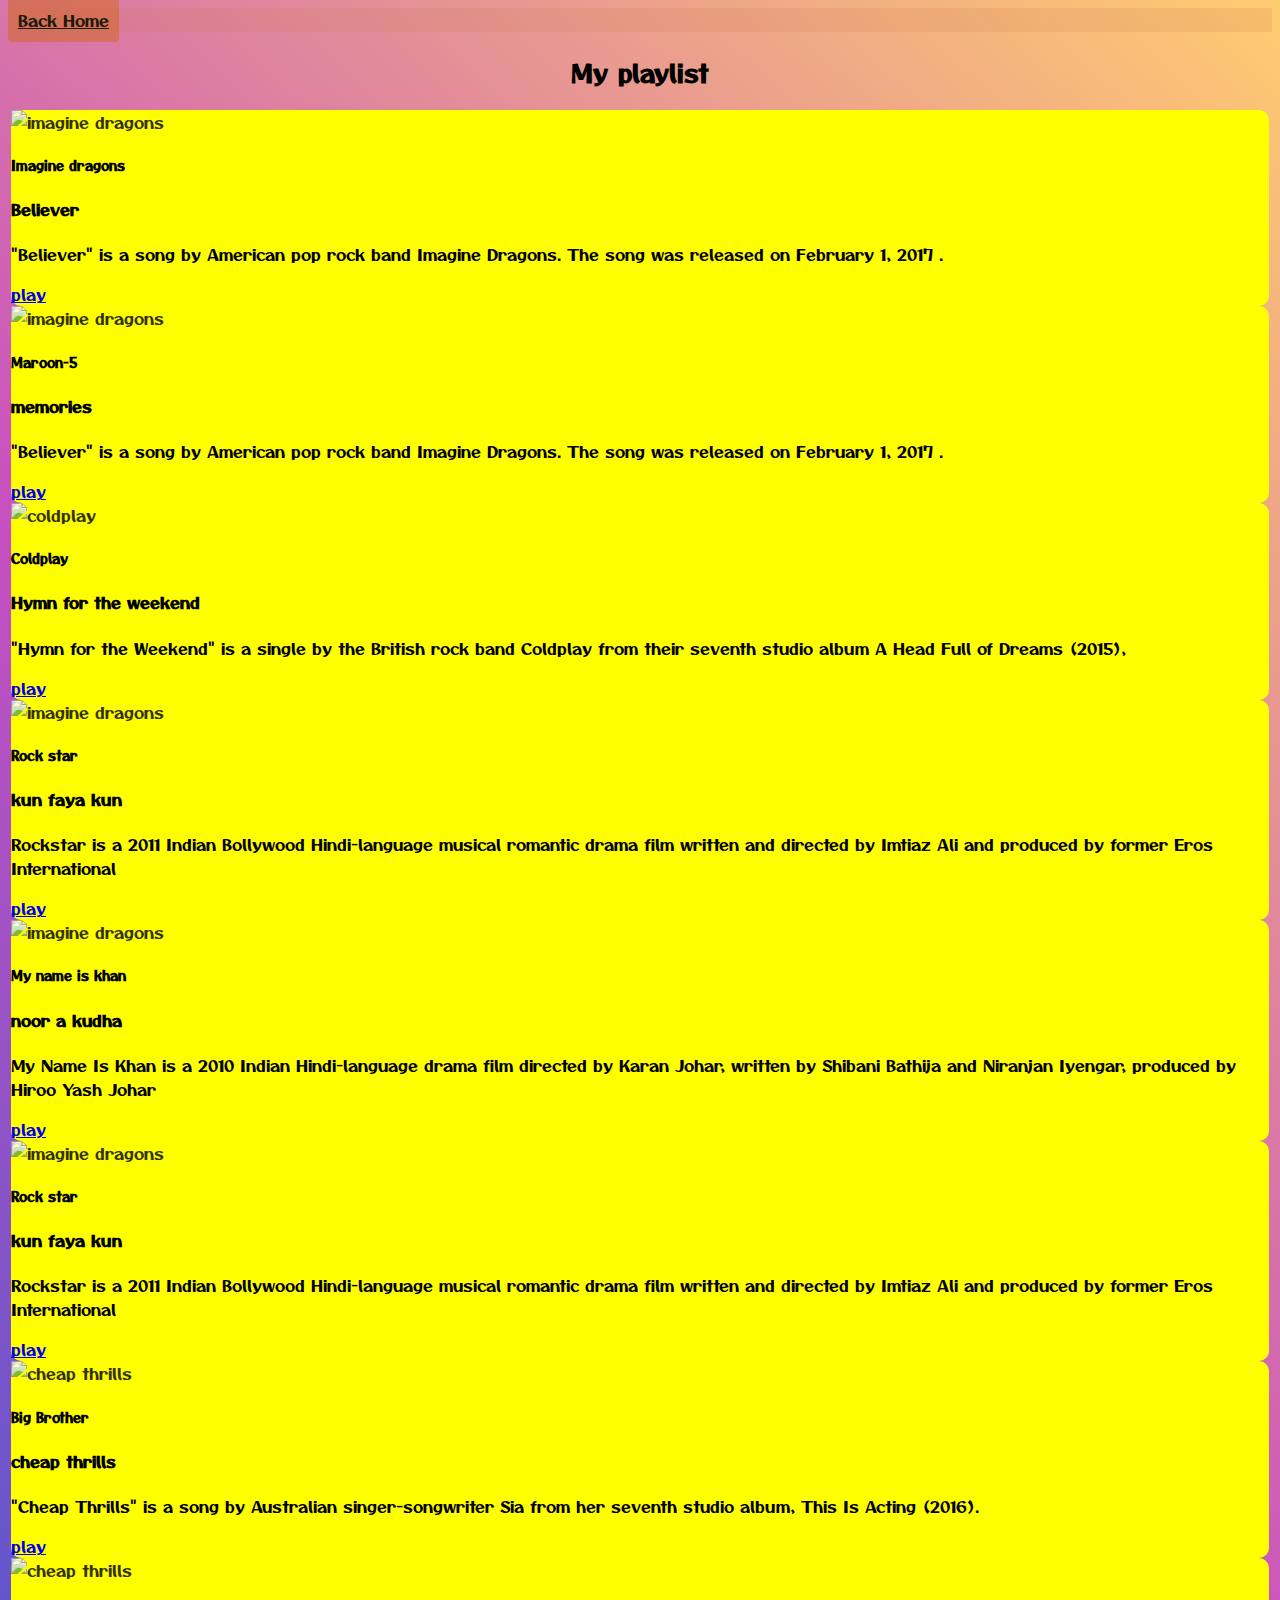
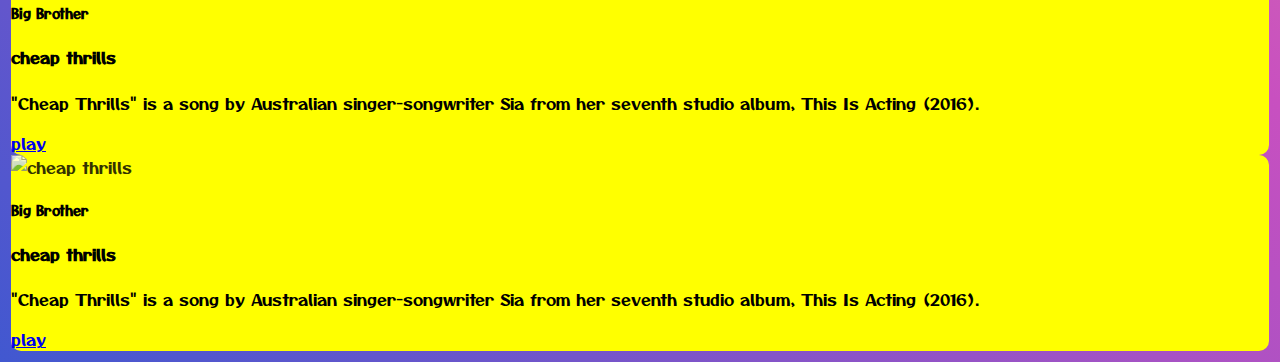
==== index2.html @ 263a091b "navdirections addedpages" ====
<!DOCTYPE html>
<html lang="en">
	<head>
		<meta charset="UTF-8" />
		<meta http-equiv="X-UA-Compatible" content="IE=edge" />
		<meta name="viewport" content="width=device-width, initial-scale=1.0" />
		<link rel="stylesheet" href="style.css" />

		<!-- Bootstrap CSS -->
		<link
			rel="stylesheet"
			href="https://stackpath.bootstrapcdn.com/font-awesome/4.7.0/css/font-awesome.min.css"
		/>
		<link
			rel="stylesheet"
			href="https://cdn.jsdelivr.net/npm/bootstrap@4.6.0/dist/css/bootstrap.min.css"
			integrity="sha384-B0vP5xmATw1+K9KRQjQERJvTumQW0nPEzvF6L/Z6nronJ3oUOFUFpCjEUQouq2+l"
			crossorigin="anonymous"
		/>
		<title>Album nation</title>
	</head>
	<body>
		<nav class="navbar navbar-expand-lg navbar-light "style="background-color:#cf784f2a">
  <div class="container-fluid">
    <a class="navbar-brand" href="index.html" style="background: rgba(210, 105, 30, 0.527); padding: 10px; border-radius: 4px; color: rgb(27, 26, 12);">Back Home</a>
  
    
  </div>
</nav>
        <section class="allmusic" id="allsongs">
			<div class="container">
				<h2 style="text-align: center">My playlist</h2>
				<div class="row ">
					<div class="col-12 col-md-6 col-xl-4 col-xxl-4 py-xm-2">
						<div class="card cardhover my-1">
							<img
								src="https://media.gettyimages.com/photos/dan-reynolds-singer-member-of-the-band-imagine-dragons-performs-live-picture-id937548052?s=612x612"
								class="card-img-top"
								alt="imagine dragons"
							/>
							<div class="card-body">
								<h5 class="card-title">Imagine dragons</h5>
								<h4 class="card-subtitle">Believer</h4>
								<p class="card-text py-2">
									"Believer" is a song by American pop rock band Imagine
									Dragons. The song was released on February 1, 2017 .
								</p>
								<a
									target="_blank"
									href="https://www.youtube.com/watch?v=7wtfhZwyrcc&ab_channel=ImagineDragonsVEVO"
									class="btn btn-primary"
									>play
								</a>
							</div>
						</div>
					</div>
					<div class="col-12 col-md-6 col-xl-4 col-xxl-4 py-xm-2">
						<div class="card cardhover my-1 ">
							<img
								src="https://www.rollingstone.com/wp-content/uploads/2019/10/Maroon5.jpg"
								class="card-img-top"
								alt="imagine dragons"
							/>
							<div class="card-body">
								<h5 class="card-title">Maroon-5</h5>
								<h4 class="card-subtitle">memories</h4>
								<p class="card-text py-2">
									"Believer" is a song by American pop rock band Imagine
									Dragons. The song was released on February 1, 2017 .
								</p>
								<a
									target="_blank"
									href="https://www.youtube.com/watch?v=SlPhMPnQ58k&ab_channel=Maroon5VEVO"
									class="btn btn-primary"
									>play
								</a>
							</div>
						</div>
					</div>
					<div class="col-12 col-md-6 col-xl-4 col-xxl-4 py-xm-2">
						<div class="card cardhover my-1">
							<img
								src="https://api.time.com/wp-content/uploads/2016/01/chris-martin.jpg"
								class="card-img-top"
								alt="coldplay"
							/>
							<div class="card-body">
								<h5 class="card-title">Coldplay</h5>
								<h4 class="card-subtitle">Hymn for the weekend</h4>
								<p class="card-text py-2">
									"Hymn for the Weekend" is a single by the British rock band
									Coldplay from their seventh studio album A Head Full of Dreams
									(2015),
								</p>
								<a
									target="_blank"
									href="https://www.youtube.com/watch?v=YykjpeuMNEk&ab_channel=Coldplay"
									class="btn btn-primary"
									>play
								</a>
							</div>
						</div>
					</div>
				</div>
				<!-- ---2nd row----- -->
				<div class="row ">
					<div class="col-12 col-md-6 col-xl-4 col-xxl-4 py-xm-2">
						<div class="card cardhover my-1
						">
							<img
								src="https://images.hindustantimes.com/rf/image_size_640x362/HT/p1/2011/10/15/Incoming/Pictures/757659_Wallpaper2.jpg"
								class="card-img-top"
								alt="imagine dragons"
							/>
							<div class="card-body">
								<h5 class="card-title">Rock star</h5>
								<h4 class="card-subtitle">kun faya kun</h4>
								<p class="card-text py-2">
									Rockstar is a 2011 Indian Bollywood Hindi-language musical romantic drama film written and directed by Imtiaz Ali and produced by former Eros International
								</p>
								<a
									target="_blank"
									href="https://www.youtube.com/watch?v=T94PHkuydcw&ab_channel=T-Series"
									class="btn btn-primary"
									>play
								</a>
							</div>
						</div>
					</div>
					<div class="col-12 col-md-6 col-xl-4 col-xxl-4 py-xm-2">
						<div class="card cardhover my-1
						">
							<img
								src="https://c8.alamy.com/comp/RY49FR/khankajol-my-name-is-khan-2010-RY49FR.jpg"
								class="card-img-top"
								alt="imagine dragons"
							/>
							<div class="card-body">
								<h5 class="card-title">My name is khan</h5>
								<h4 class="card-subtitle">noor a kudha</h4>
								<p class="card-text py-2">
									My Name Is Khan is a 2010 Indian Hindi-language drama film directed by Karan Johar, written by Shibani Bathija and Niranjan Iyengar, produced by Hiroo Yash Johar 
								</p>
								<a
									target="_blank"
									href="https://www.youtube.com/watch?v=JJ5r5Z6G2Zo&ab_channel=SonyMusicIndiaVEVO"
									class="btn btn-primary"
									>play
								</a>
							</div>
						</div>
					</div>
					<div class="col-12 col-md-6 col-xl-4 col-xxl-4 py-xm-2">
							<div class="card cardhover my-1
							">
							<img
								src="https://images.hindustantimes.com/rf/image_size_640x362/HT/p1/2011/10/15/Incoming/Pictures/757659_Wallpaper2.jpg"
								class="card-img-top"
								alt="imagine dragons"
							/>
							<div class="card-body">
								<h5 class="card-title">Rock star</h5>
								<h4 class="card-subtitle">kun faya kun</h4>
								<p class="card-text py-2">
									Rockstar is a 2011 Indian Bollywood Hindi-language musical romantic drama film written and directed by Imtiaz Ali and produced by former Eros International
								</p>
								<a
									target="_blank"
									href="https://www.youtube.com/watch?v=T94PHkuydcw&ab_channel=T-Series"
									class="btn btn-primary"
									>play
								</a>
							</div>
						</div>
					</div>
				</div>
				<div class="row ">
					<div class="col-12 col-md-6 col-xl-4 col-xxl-4 py-xm-2">
						<div class="card cardhover my-1
						">
							<img
								src="https://www.theedgesusu.co.uk/wp-content/uploads/2015/12/cover1400x1400-e1450541747497.jpeg"
								class="card-img-top"
								alt="cheap thrills"
							/>
							<div class="card-body">
								<h5 class="card-title">Big Brother</h5>
								<h4 class="card-subtitle">cheap thrills</h4>
								<p class="card-text py-2">
									"Cheap Thrills" is a song by Australian singer-songwriter Sia
									from her seventh studio album, This Is Acting (2016).
								</p>
								<a
									target="_blank"
									href="https://www.youtube.com/watch?v=qbDwcRgFBtw&ab_channel=TheBellas-Topic"
									class="btn btn-primary"
									>play
								</a>
							</div>
						</div>
					</div>
					<div class="col-12 col-md-6 col-xl-4 col-xxl-4 py-xm-2">
						<div class="card cardhover my-1
						">
							<img
								src="https://static.independent.co.uk/s3fs-public/thumbnails/image/2017/01/30/11/screen-shot-2017-01-30-at-11.03.16.png?width=982&height=726&auto=webp&quality=75"
								class="card-img-top"
								alt="cheap thrills"
							/>
							<div class="card-body">
								<h5 class="card-title">Big Brother</h5>
								<h4 class="card-subtitle">cheap thrills</h4>
								<p class="card-text py-2">
									"Cheap Thrills" is a song by Australian singer-songwriter Sia
									from her seventh studio album, This Is Acting (2016).
								</p>
								<a
									target="_blank"
									href="https://www.youtube.com/watch?v=JGwWNGJdvx8&ab_channel=EdSheeran"
									class="btn btn-primary"
									>play
								</a>
							</div>
						</div>
					</div>
					<div class="col-12 col-md-6 col-xl-4 col-xxl-4 py-xm-2">
						<div class="card cardhover my-1
						">
							<img
								src="https://www.theedgesusu.co.uk/wp-content/uploads/2015/12/cover1400x1400-e1450541747497.jpeg"
								class="card-img-top"
								alt="cheap thrills"
							/>
							<div class="card-body">
								<h5 class="card-title">Big Brother</h5>
								<h4 class="card-subtitle">cheap thrills</h4>
								<p class="card-text py-2">
									"Cheap Thrills" is a song by Australian singer-songwriter Sia
									from her seventh studio album, This Is Acting (2016).
								</p>
								<a
									target="_blank"
									href=https://www.youtube.com/watch?v=nYh-n7EOtMA&ab_channel=SiaVEVO"
									class="btn btn-primary"
									>play
								</a>
							</div>
						</div>
					</div>
				</div>
			</div>
		</section>
	</body>
</html>
---- style.css ----
@import url('https://fonts.googleapis.com/css2?family=Encode+Sans+SC:wght@300&family=Montserrat&family=Otomanopee+One&display=swap');
body {
	/* font-family: 'Encode Sans SC', sans-serif;
	font-family: 'Montserrat', sans-serif !important; */
	font-family: 'Otomanopee One', sans-serif !important;
	background-color: #4158d0;
	background-image: linear-gradient(
		43deg,
		#4158d0 0%,
		#c850c0 46%,
		#ffcc70 100%
	);
}

.nav-text {
	font-size: 1.2rem !important;
	color: rgb(15, 13, 11) !important;
	transition: all.2s;
}
.nav-text:hover {
	opacity: 0.7;
}

.allmusic {
	padding: 3px;
}

.cardhover {
	cursor: pointer;
	transition: all 0.2s;
	border-radius: 10px;
	background-color: yellow;
}
.cardhover:hover {
	transform: scale(1.02);
	transition: all 0.5s;
}
img {
	opacity: 0.8;
}
img:hover {
	opacity: 1;
}
footer {
	text-align: center;
	color: rgb(15, 10, 10);
	background-color: rgba(204, 195, 184, 0.185);
}
ul {
	font-size: 1.4rem;
}
li {
	list-style: none;
}
.footer-icons {
	display: flex;
}

.icon {
	color: rgba(12, 9, 12, 0.781);
	padding: 30px;
	transition: all 0.2s;
}
.icon:hover {
	opacity: 1;
	color: rgb(177, 52, 145);
	background-color: rgba(245, 222, 179, 0.411);
	border-radius: 50%;
	font-size: 20px;
	transition: all 0.3s;
}
.social-menu {
	display: flex;
	justify-content: space-evenly;
}
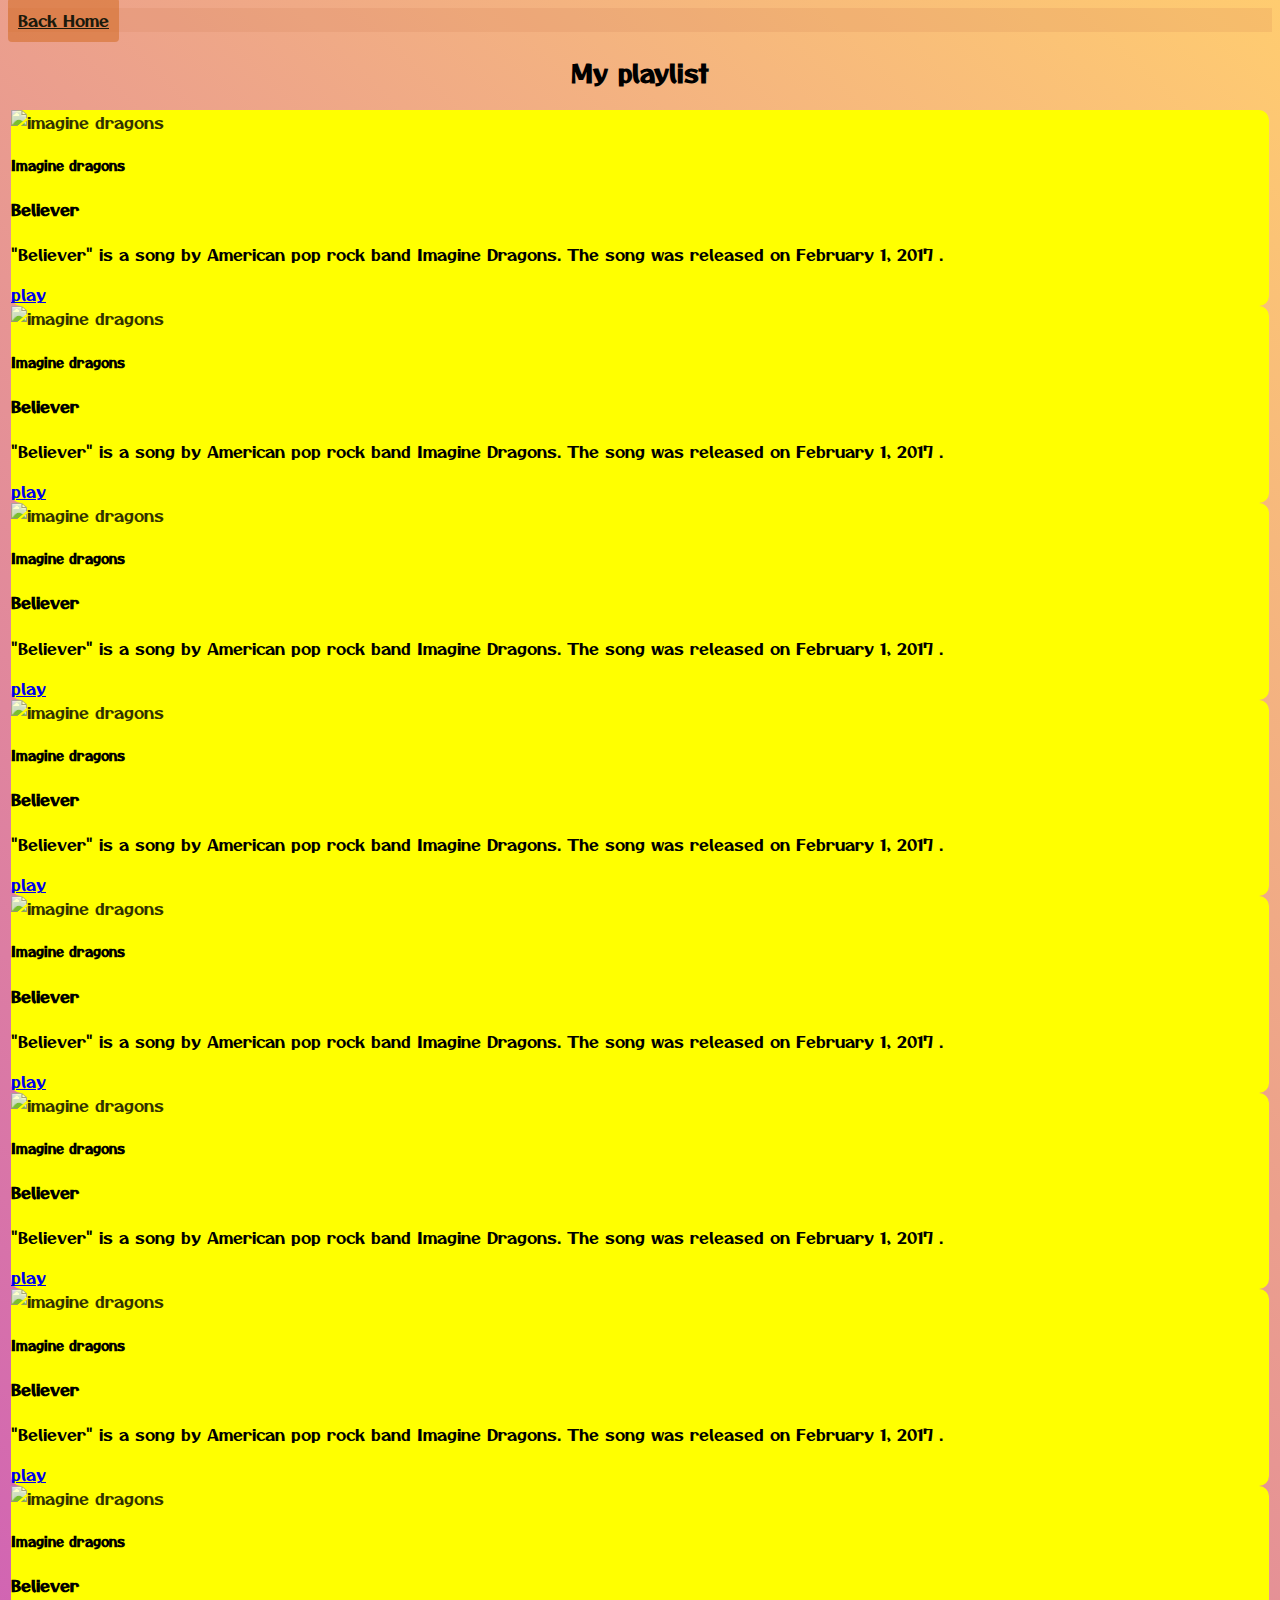
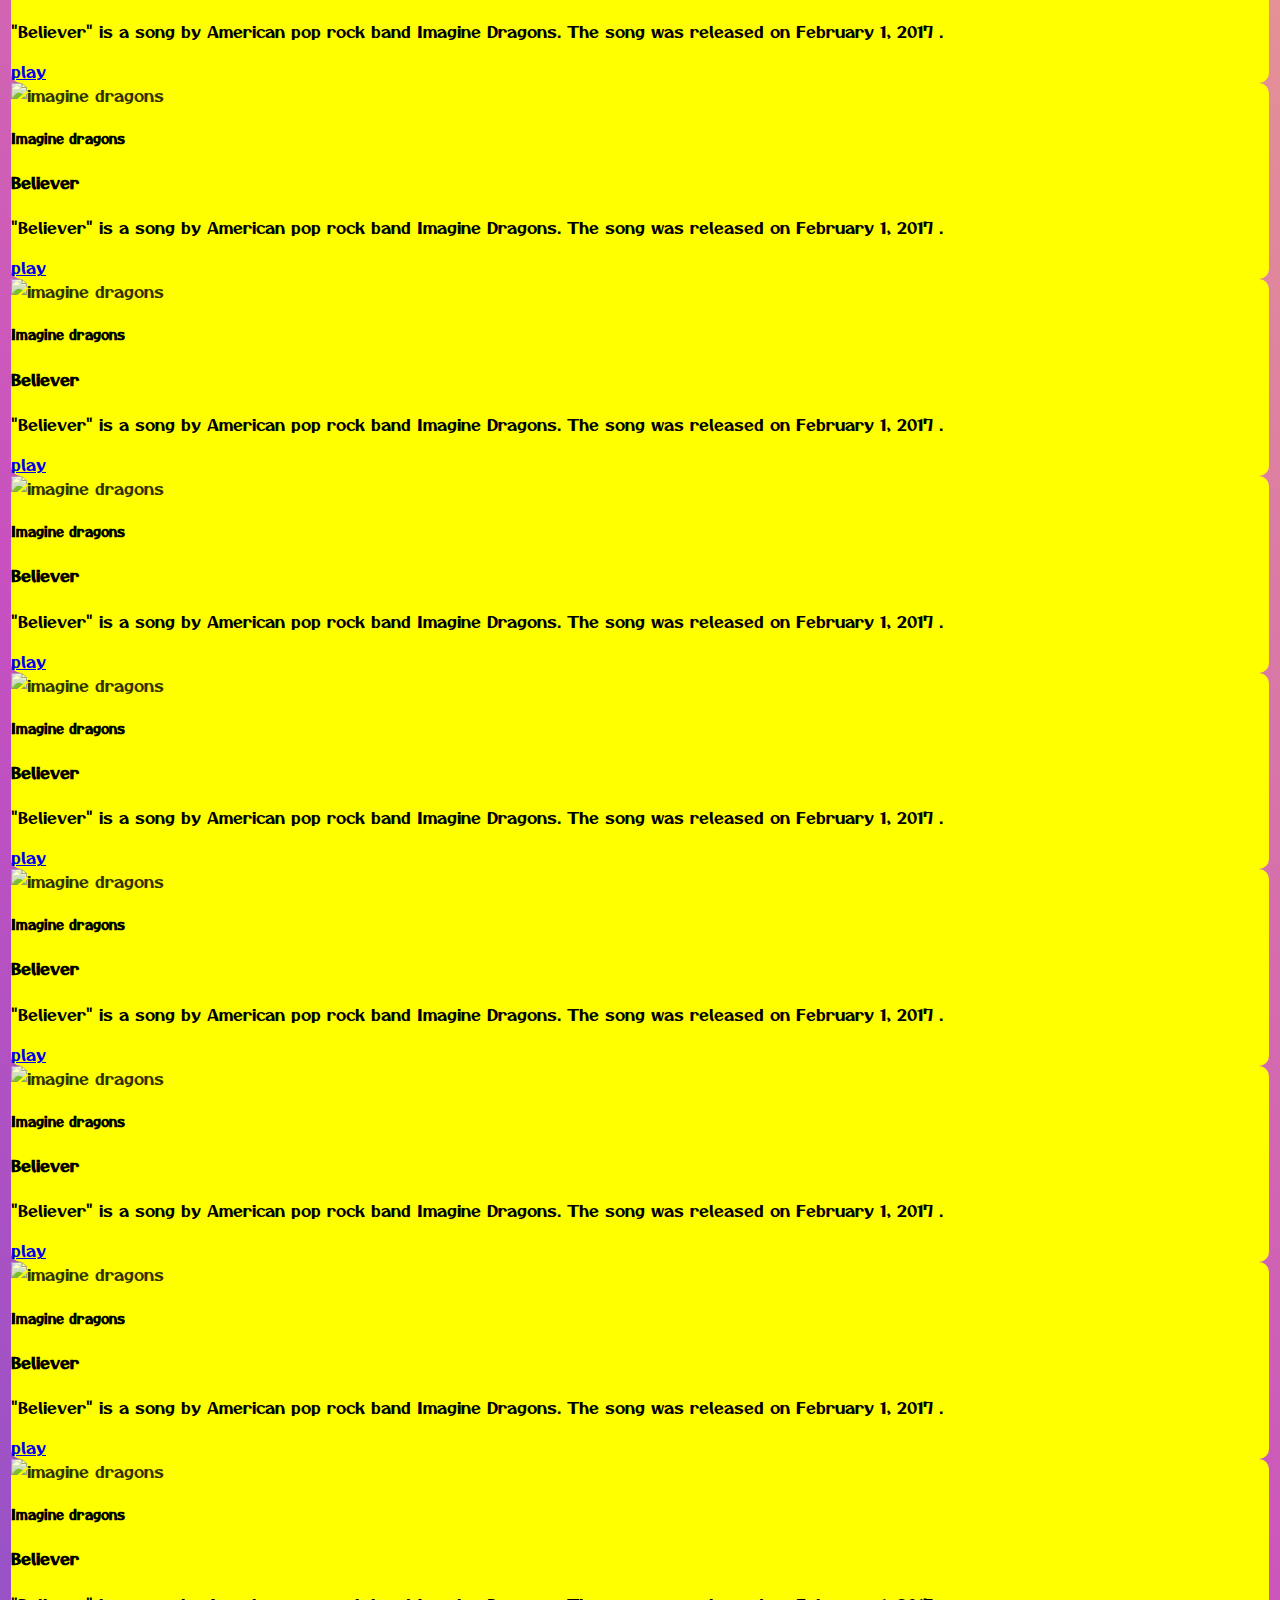
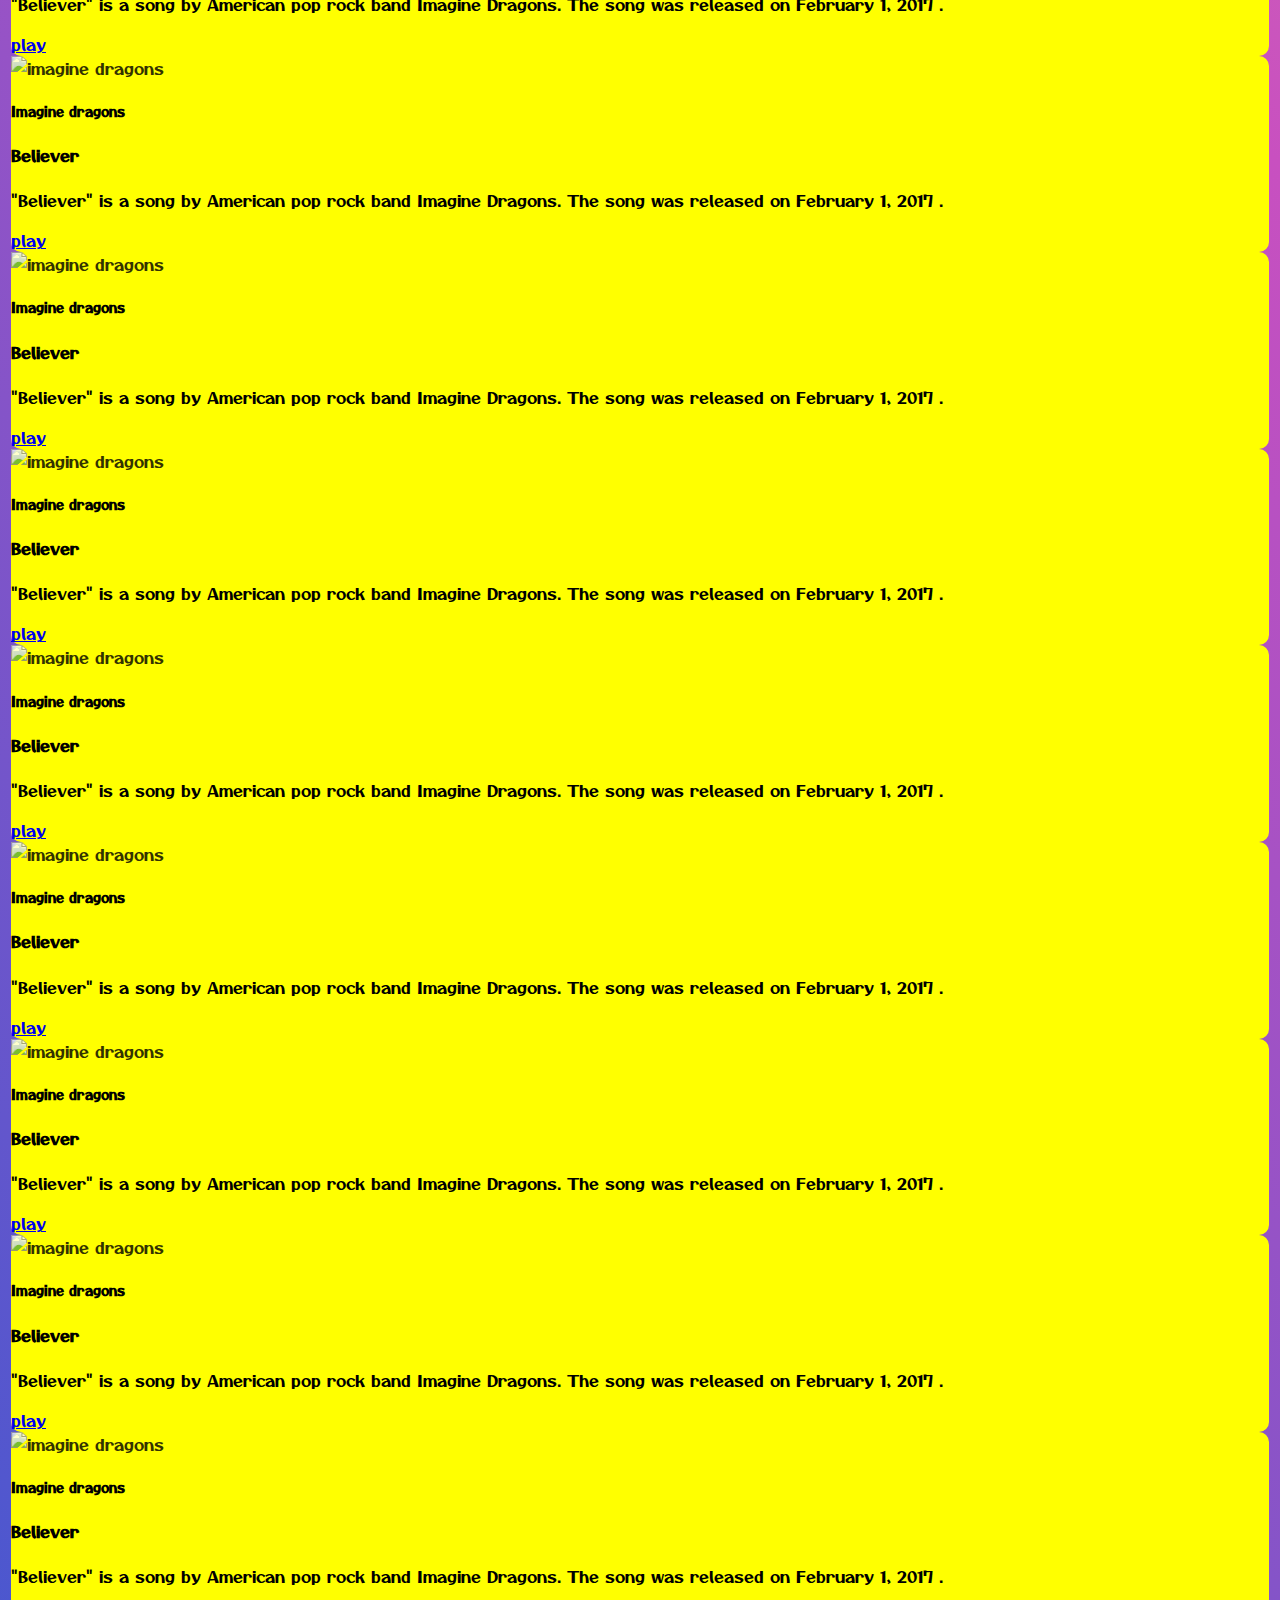
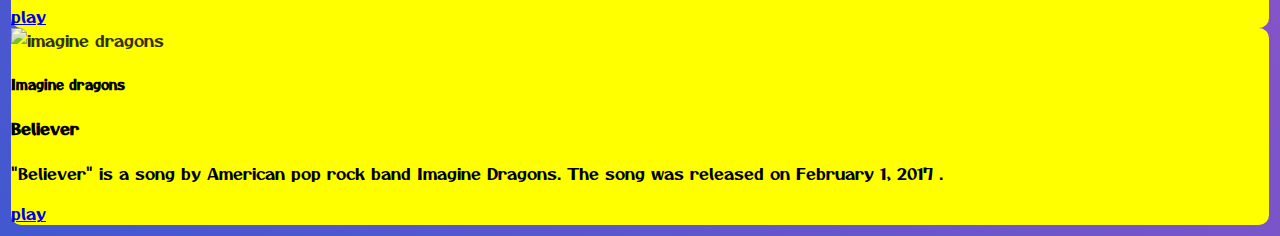
==== commit 136c2da6: "exercise-7 finished added images tapestry part" ====
--- a/index2.html
+++ b/index2.html
@@ -30,225 +30,589 @@
         <section class="allmusic" id="allsongs">
 			<div class="container">
 				<h2 style="text-align: center">My playlist</h2>
-				<div class="row ">
-					<div class="col-12 col-md-6 col-xl-4 col-xxl-4 py-xm-2">
-						<div class="card cardhover my-1">
-							<img
-								src="https://media.gettyimages.com/photos/dan-reynolds-singer-member-of-the-band-imagine-dragons-performs-live-picture-id937548052?s=612x612"
-								class="card-img-top"
-								alt="imagine dragons"
-							/>
-							<div class="card-body">
-								<h5 class="card-title">Imagine dragons</h5>
-								<h4 class="card-subtitle">Believer</h4>
-								<p class="card-text py-2">
-									"Believer" is a song by American pop rock band Imagine
-									Dragons. The song was released on February 1, 2017 .
-								</p>
-								<a
-									target="_blank"
-									href="https://www.youtube.com/watch?v=7wtfhZwyrcc&ab_channel=ImagineDragonsVEVO"
-									class="btn btn-primary"
-									>play
-								</a>
-							</div>
-						</div>
-					</div>
-					<div class="col-12 col-md-6 col-xl-4 col-xxl-4 py-xm-2">
-						<div class="card cardhover my-1 ">
-							<img
-								src="https://www.rollingstone.com/wp-content/uploads/2019/10/Maroon5.jpg"
-								class="card-img-top"
-								alt="imagine dragons"
-							/>
-							<div class="card-body">
-								<h5 class="card-title">Maroon-5</h5>
-								<h4 class="card-subtitle">memories</h4>
-								<p class="card-text py-2">
-									"Believer" is a song by American pop rock band Imagine
-									Dragons. The song was released on February 1, 2017 .
-								</p>
-								<a
-									target="_blank"
-									href="https://www.youtube.com/watch?v=SlPhMPnQ58k&ab_channel=Maroon5VEVO"
-									class="btn btn-primary"
-									>play
-								</a>
-							</div>
-						</div>
-					</div>
-					<div class="col-12 col-md-6 col-xl-4 col-xxl-4 py-xm-2">
-						<div class="card cardhover my-1">
-							<img
-								src="https://api.time.com/wp-content/uploads/2016/01/chris-martin.jpg"
-								class="card-img-top"
-								alt="coldplay"
-							/>
-							<div class="card-body">
-								<h5 class="card-title">Coldplay</h5>
-								<h4 class="card-subtitle">Hymn for the weekend</h4>
-								<p class="card-text py-2">
-									"Hymn for the Weekend" is a single by the British rock band
-									Coldplay from their seventh studio album A Head Full of Dreams
-									(2015),
-								</p>
-								<a
-									target="_blank"
-									href="https://www.youtube.com/watch?v=YykjpeuMNEk&ab_channel=Coldplay"
-									class="btn btn-primary"
-									>play
-								</a>
-							</div>
-						</div>
+				<div class="container">
+					<div class="row">
+				<div class="col-12 col-sm-6 col-md-4">
+						<div class="card cardhover my-1">
+							<img
+								src="https://media.gettyimages.com/photos/dan-reynolds-singer-member-of-the-band-imagine-dragons-performs-live-picture-id937548052?s=612x612"
+								class="card-img-top"
+								alt="imagine dragons"
+							/>
+							<div class="card-body">
+								<h5 class="card-title">Imagine dragons</h5>
+								<h4 class="card-subtitle">Believer</h4>
+								<p class="card-text py-2">
+									"Believer" is a song by American pop rock band Imagine
+									Dragons. The song was released on February 1, 2017 .
+								</p>
+								<a
+									target="_blank"
+									href="https://www.youtube.com/watch?v=7wtfhZwyrcc&ab_channel=ImagineDragonsVEVO"
+									class="btn btn-primary"
+									>play
+								</a>
+							</div>
+						</div>
+			
+						</div>
+						<div class="col-12 col-sm-6 col-md-4">
+						<div class="card cardhover my-1">
+							<img
+								src="https://media.gettyimages.com/photos/dan-reynolds-singer-member-of-the-band-imagine-dragons-performs-live-picture-id937548052?s=612x612"
+								class="card-img-top"
+								alt="imagine dragons"
+							/>
+							<div class="card-body">
+								<h5 class="card-title">Imagine dragons</h5>
+								<h4 class="card-subtitle">Believer</h4>
+								<p class="card-text py-2">
+									"Believer" is a song by American pop rock band Imagine
+									Dragons. The song was released on February 1, 2017 .
+								</p>
+								<a
+									target="_blank"
+									href="https://www.youtube.com/watch?v=7wtfhZwyrcc&ab_channel=ImagineDragonsVEVO"
+									class="btn btn-primary"
+									>play
+								</a>
+							</div>
+						</div>
+			
+						</div><div class="col-12 col-sm-6 col-md-4">
+						<div class="card cardhover my-1">
+							<img
+								src="https://media.gettyimages.com/photos/dan-reynolds-singer-member-of-the-band-imagine-dragons-performs-live-picture-id937548052?s=612x612"
+								class="card-img-top"
+								alt="imagine dragons"
+							/>
+							<div class="card-body">
+								<h5 class="card-title">Imagine dragons</h5>
+								<h4 class="card-subtitle">Believer</h4>
+								<p class="card-text py-2">
+									"Believer" is a song by American pop rock band Imagine
+									Dragons. The song was released on February 1, 2017 .
+								</p>
+								<a
+									target="_blank"
+									href="https://www.youtube.com/watch?v=7wtfhZwyrcc&ab_channel=ImagineDragonsVEVO"
+									class="btn btn-primary"
+									>play
+								</a>
+							</div>
+						</div>
+			
+						</div><div class="col-12 col-sm-6 col-md-4">
+						<div class="card cardhover my-1">
+							<img
+								src="https://media.gettyimages.com/photos/dan-reynolds-singer-member-of-the-band-imagine-dragons-performs-live-picture-id937548052?s=612x612"
+								class="card-img-top"
+								alt="imagine dragons"
+							/>
+							<div class="card-body">
+								<h5 class="card-title">Imagine dragons</h5>
+								<h4 class="card-subtitle">Believer</h4>
+								<p class="card-text py-2">
+									"Believer" is a song by American pop rock band Imagine
+									Dragons. The song was released on February 1, 2017 .
+								</p>
+								<a
+									target="_blank"
+									href="https://www.youtube.com/watch?v=7wtfhZwyrcc&ab_channel=ImagineDragonsVEVO"
+									class="btn btn-primary"
+									>play
+								</a>
+							</div>
+						</div>
+			
+						</div><div class="col-12 col-sm-6 col-md-4">
+						<div class="card cardhover my-1">
+							<img
+								src="https://media.gettyimages.com/photos/dan-reynolds-singer-member-of-the-band-imagine-dragons-performs-live-picture-id937548052?s=612x612"
+								class="card-img-top"
+								alt="imagine dragons"
+							/>
+							<div class="card-body">
+								<h5 class="card-title">Imagine dragons</h5>
+								<h4 class="card-subtitle">Believer</h4>
+								<p class="card-text py-2">
+									"Believer" is a song by American pop rock band Imagine
+									Dragons. The song was released on February 1, 2017 .
+								</p>
+								<a
+									target="_blank"
+									href="https://www.youtube.com/watch?v=7wtfhZwyrcc&ab_channel=ImagineDragonsVEVO"
+									class="btn btn-primary"
+									>play
+								</a>
+							</div>
+						</div>
+			
+						</div><div class="col-12 col-sm-6 col-md-4">
+						<div class="card cardhover my-1">
+							<img
+								src="https://media.gettyimages.com/photos/dan-reynolds-singer-member-of-the-band-imagine-dragons-performs-live-picture-id937548052?s=612x612"
+								class="card-img-top"
+								alt="imagine dragons"
+							/>
+							<div class="card-body">
+								<h5 class="card-title">Imagine dragons</h5>
+								<h4 class="card-subtitle">Believer</h4>
+								<p class="card-text py-2">
+									"Believer" is a song by American pop rock band Imagine
+									Dragons. The song was released on February 1, 2017 .
+								</p>
+								<a
+									target="_blank"
+									href="https://www.youtube.com/watch?v=7wtfhZwyrcc&ab_channel=ImagineDragonsVEVO"
+									class="btn btn-primary"
+									>play
+								</a>
+							</div>
+						</div>
+			
+						</div><div class="col-12 col-sm-6 col-md-4">
+						<div class="card cardhover my-1">
+							<img
+								src="https://media.gettyimages.com/photos/dan-reynolds-singer-member-of-the-band-imagine-dragons-performs-live-picture-id937548052?s=612x612"
+								class="card-img-top"
+								alt="imagine dragons"
+							/>
+							<div class="card-body">
+								<h5 class="card-title">Imagine dragons</h5>
+								<h4 class="card-subtitle">Believer</h4>
+								<p class="card-text py-2">
+									"Believer" is a song by American pop rock band Imagine
+									Dragons. The song was released on February 1, 2017 .
+								</p>
+								<a
+									target="_blank"
+									href="https://www.youtube.com/watch?v=7wtfhZwyrcc&ab_channel=ImagineDragonsVEVO"
+									class="btn btn-primary"
+									>play
+								</a>
+							</div>
+						</div>
+			
+						</div><div class="col-12 col-sm-6 col-md-4">
+						<div class="card cardhover my-1">
+							<img
+								src="https://media.gettyimages.com/photos/dan-reynolds-singer-member-of-the-band-imagine-dragons-performs-live-picture-id937548052?s=612x612"
+								class="card-img-top"
+								alt="imagine dragons"
+							/>
+							<div class="card-body">
+								<h5 class="card-title">Imagine dragons</h5>
+								<h4 class="card-subtitle">Believer</h4>
+								<p class="card-text py-2">
+									"Believer" is a song by American pop rock band Imagine
+									Dragons. The song was released on February 1, 2017 .
+								</p>
+								<a
+									target="_blank"
+									href="https://www.youtube.com/watch?v=7wtfhZwyrcc&ab_channel=ImagineDragonsVEVO"
+									class="btn btn-primary"
+									>play
+								</a>
+							</div>
+						</div>
+			
+						</div><div class="col-12 col-sm-6 col-md-4">
+						<div class="card cardhover my-1">
+							<img
+								src="https://media.gettyimages.com/photos/dan-reynolds-singer-member-of-the-band-imagine-dragons-performs-live-picture-id937548052?s=612x612"
+								class="card-img-top"
+								alt="imagine dragons"
+							/>
+							<div class="card-body">
+								<h5 class="card-title">Imagine dragons</h5>
+								<h4 class="card-subtitle">Believer</h4>
+								<p class="card-text py-2">
+									"Believer" is a song by American pop rock band Imagine
+									Dragons. The song was released on February 1, 2017 .
+								</p>
+								<a
+									target="_blank"
+									href="https://www.youtube.com/watch?v=7wtfhZwyrcc&ab_channel=ImagineDragonsVEVO"
+									class="btn btn-primary"
+									>play
+								</a>
+							</div>
+						</div>
+			
+						</div><div class="col-12 col-sm-6 col-md-4">
+						<div class="card cardhover my-1">
+							<img
+								src="https://media.gettyimages.com/photos/dan-reynolds-singer-member-of-the-band-imagine-dragons-performs-live-picture-id937548052?s=612x612"
+								class="card-img-top"
+								alt="imagine dragons"
+							/>
+							<div class="card-body">
+								<h5 class="card-title">Imagine dragons</h5>
+								<h4 class="card-subtitle">Believer</h4>
+								<p class="card-text py-2">
+									"Believer" is a song by American pop rock band Imagine
+									Dragons. The song was released on February 1, 2017 .
+								</p>
+								<a
+									target="_blank"
+									href="https://www.youtube.com/watch?v=7wtfhZwyrcc&ab_channel=ImagineDragonsVEVO"
+									class="btn btn-primary"
+									>play
+								</a>
+							</div>
+						</div>
+			
+						</div><div class="col-12 col-sm-6 col-md-4">
+						<div class="card cardhover my-1">
+							<img
+								src="https://media.gettyimages.com/photos/dan-reynolds-singer-member-of-the-band-imagine-dragons-performs-live-picture-id937548052?s=612x612"
+								class="card-img-top"
+								alt="imagine dragons"
+							/>
+							<div class="card-body">
+								<h5 class="card-title">Imagine dragons</h5>
+								<h4 class="card-subtitle">Believer</h4>
+								<p class="card-text py-2">
+									"Believer" is a song by American pop rock band Imagine
+									Dragons. The song was released on February 1, 2017 .
+								</p>
+								<a
+									target="_blank"
+									href="https://www.youtube.com/watch?v=7wtfhZwyrcc&ab_channel=ImagineDragonsVEVO"
+									class="btn btn-primary"
+									>play
+								</a>
+							</div>
+						</div>
+			
+						</div><div class="col-12 col-sm-6 col-md-4">
+						<div class="card cardhover my-1">
+							<img
+								src="https://media.gettyimages.com/photos/dan-reynolds-singer-member-of-the-band-imagine-dragons-performs-live-picture-id937548052?s=612x612"
+								class="card-img-top"
+								alt="imagine dragons"
+							/>
+							<div class="card-body">
+								<h5 class="card-title">Imagine dragons</h5>
+								<h4 class="card-subtitle">Believer</h4>
+								<p class="card-text py-2">
+									"Believer" is a song by American pop rock band Imagine
+									Dragons. The song was released on February 1, 2017 .
+								</p>
+								<a
+									target="_blank"
+									href="https://www.youtube.com/watch?v=7wtfhZwyrcc&ab_channel=ImagineDragonsVEVO"
+									class="btn btn-primary"
+									>play
+								</a>
+							</div>
+						</div>
+			
+						</div><div class="col-12 col-sm-6 col-md-4">
+						<div class="card cardhover my-1">
+							<img
+								src="https://media.gettyimages.com/photos/dan-reynolds-singer-member-of-the-band-imagine-dragons-performs-live-picture-id937548052?s=612x612"
+								class="card-img-top"
+								alt="imagine dragons"
+							/>
+							<div class="card-body">
+								<h5 class="card-title">Imagine dragons</h5>
+								<h4 class="card-subtitle">Believer</h4>
+								<p class="card-text py-2">
+									"Believer" is a song by American pop rock band Imagine
+									Dragons. The song was released on February 1, 2017 .
+								</p>
+								<a
+									target="_blank"
+									href="https://www.youtube.com/watch?v=7wtfhZwyrcc&ab_channel=ImagineDragonsVEVO"
+									class="btn btn-primary"
+									>play
+								</a>
+							</div>
+						</div>
+			
+						</div><div class="col-12 col-sm-6 col-md-4">
+						<div class="card cardhover my-1">
+							<img
+								src="https://media.gettyimages.com/photos/dan-reynolds-singer-member-of-the-band-imagine-dragons-performs-live-picture-id937548052?s=612x612"
+								class="card-img-top"
+								alt="imagine dragons"
+							/>
+							<div class="card-body">
+								<h5 class="card-title">Imagine dragons</h5>
+								<h4 class="card-subtitle">Believer</h4>
+								<p class="card-text py-2">
+									"Believer" is a song by American pop rock band Imagine
+									Dragons. The song was released on February 1, 2017 .
+								</p>
+								<a
+									target="_blank"
+									href="https://www.youtube.com/watch?v=7wtfhZwyrcc&ab_channel=ImagineDragonsVEVO"
+									class="btn btn-primary"
+									>play
+								</a>
+							</div>
+						</div>
+			
+						</div><div class="col-12 col-sm-6 col-md-4">
+						<div class="card cardhover my-1">
+							<img
+								src="https://media.gettyimages.com/photos/dan-reynolds-singer-member-of-the-band-imagine-dragons-performs-live-picture-id937548052?s=612x612"
+								class="card-img-top"
+								alt="imagine dragons"
+							/>
+							<div class="card-body">
+								<h5 class="card-title">Imagine dragons</h5>
+								<h4 class="card-subtitle">Believer</h4>
+								<p class="card-text py-2">
+									"Believer" is a song by American pop rock band Imagine
+									Dragons. The song was released on February 1, 2017 .
+								</p>
+								<a
+									target="_blank"
+									href="https://www.youtube.com/watch?v=7wtfhZwyrcc&ab_channel=ImagineDragonsVEVO"
+									class="btn btn-primary"
+									>play
+								</a>
+							</div>
+						</div>
+			
+						</div><div class="col-12 col-sm-6 col-md-4">
+						<div class="card cardhover my-1">
+							<img
+								src="https://media.gettyimages.com/photos/dan-reynolds-singer-member-of-the-band-imagine-dragons-performs-live-picture-id937548052?s=612x612"
+								class="card-img-top"
+								alt="imagine dragons"
+							/>
+							<div class="card-body">
+								<h5 class="card-title">Imagine dragons</h5>
+								<h4 class="card-subtitle">Believer</h4>
+								<p class="card-text py-2">
+									"Believer" is a song by American pop rock band Imagine
+									Dragons. The song was released on February 1, 2017 .
+								</p>
+								<a
+									target="_blank"
+									href="https://www.youtube.com/watch?v=7wtfhZwyrcc&ab_channel=ImagineDragonsVEVO"
+									class="btn btn-primary"
+									>play
+								</a>
+							</div>
+						</div>
+			
+						</div><div class="col-12 col-sm-6 col-md-4">
+						<div class="card cardhover my-1">
+							<img
+								src="https://media.gettyimages.com/photos/dan-reynolds-singer-member-of-the-band-imagine-dragons-performs-live-picture-id937548052?s=612x612"
+								class="card-img-top"
+								alt="imagine dragons"
+							/>
+							<div class="card-body">
+								<h5 class="card-title">Imagine dragons</h5>
+								<h4 class="card-subtitle">Believer</h4>
+								<p class="card-text py-2">
+									"Believer" is a song by American pop rock band Imagine
+									Dragons. The song was released on February 1, 2017 .
+								</p>
+								<a
+									target="_blank"
+									href="https://www.youtube.com/watch?v=7wtfhZwyrcc&ab_channel=ImagineDragonsVEVO"
+									class="btn btn-primary"
+									>play
+								</a>
+							</div>
+						</div>
+			
+						</div><div class="col-12 col-sm-6 col-md-4">
+						<div class="card cardhover my-1">
+							<img
+								src="https://media.gettyimages.com/photos/dan-reynolds-singer-member-of-the-band-imagine-dragons-performs-live-picture-id937548052?s=612x612"
+								class="card-img-top"
+								alt="imagine dragons"
+							/>
+							<div class="card-body">
+								<h5 class="card-title">Imagine dragons</h5>
+								<h4 class="card-subtitle">Believer</h4>
+								<p class="card-text py-2">
+									"Believer" is a song by American pop rock band Imagine
+									Dragons. The song was released on February 1, 2017 .
+								</p>
+								<a
+									target="_blank"
+									href="https://www.youtube.com/watch?v=7wtfhZwyrcc&ab_channel=ImagineDragonsVEVO"
+									class="btn btn-primary"
+									>play
+								</a>
+							</div>
+						</div>
+			
+						</div>
+						<div class="col-12 col-sm-6 col-md-4">
+						<div class="card cardhover my-1">
+							<img
+								src="https://media.gettyimages.com/photos/dan-reynolds-singer-member-of-the-band-imagine-dragons-performs-live-picture-id937548052?s=612x612"
+								class="card-img-top"
+								alt="imagine dragons"
+							/>
+							<div class="card-body">
+								<h5 class="card-title">Imagine dragons</h5>
+								<h4 class="card-subtitle">Believer</h4>
+								<p class="card-text py-2">
+									"Believer" is a song by American pop rock band Imagine
+									Dragons. The song was released on February 1, 2017 .
+								</p>
+								<a
+									target="_blank"
+									href="https://www.youtube.com/watch?v=7wtfhZwyrcc&ab_channel=ImagineDragonsVEVO"
+									class="btn btn-primary"
+									>play
+								</a>
+							</div>
+						</div>
+			
+						</div><div class="col-12 col-sm-6 col-md-4">
+						<div class="card cardhover my-1">
+							<img
+								src="https://media.gettyimages.com/photos/dan-reynolds-singer-member-of-the-band-imagine-dragons-performs-live-picture-id937548052?s=612x612"
+								class="card-img-top"
+								alt="imagine dragons"
+							/>
+							<div class="card-body">
+								<h5 class="card-title">Imagine dragons</h5>
+								<h4 class="card-subtitle">Believer</h4>
+								<p class="card-text py-2">
+									"Believer" is a song by American pop rock band Imagine
+									Dragons. The song was released on February 1, 2017 .
+								</p>
+								<a
+									target="_blank"
+									href="https://www.youtube.com/watch?v=7wtfhZwyrcc&ab_channel=ImagineDragonsVEVO"
+									class="btn btn-primary"
+									>play
+								</a>
+							</div>
+						</div>
+			
+						</div><div class="col-12 col-sm-6 col-md-4">
+						<div class="card cardhover my-1">
+							<img
+								src="https://media.gettyimages.com/photos/dan-reynolds-singer-member-of-the-band-imagine-dragons-performs-live-picture-id937548052?s=612x612"
+								class="card-img-top"
+								alt="imagine dragons"
+							/>
+							<div class="card-body">
+								<h5 class="card-title">Imagine dragons</h5>
+								<h4 class="card-subtitle">Believer</h4>
+								<p class="card-text py-2">
+									"Believer" is a song by American pop rock band Imagine
+									Dragons. The song was released on February 1, 2017 .
+								</p>
+								<a
+									target="_blank"
+									href="https://www.youtube.com/watch?v=7wtfhZwyrcc&ab_channel=ImagineDragonsVEVO"
+									class="btn btn-primary"
+									>play
+								</a>
+							</div>
+						</div>
+			
+						</div><div class="col-12 col-sm-6 col-md-4">
+						<div class="card cardhover my-1">
+							<img
+								src="https://media.gettyimages.com/photos/dan-reynolds-singer-member-of-the-band-imagine-dragons-performs-live-picture-id937548052?s=612x612"
+								class="card-img-top"
+								alt="imagine dragons"
+							/>
+							<div class="card-body">
+								<h5 class="card-title">Imagine dragons</h5>
+								<h4 class="card-subtitle">Believer</h4>
+								<p class="card-text py-2">
+									"Believer" is a song by American pop rock band Imagine
+									Dragons. The song was released on February 1, 2017 .
+								</p>
+								<a
+									target="_blank"
+									href="https://www.youtube.com/watch?v=7wtfhZwyrcc&ab_channel=ImagineDragonsVEVO"
+									class="btn btn-primary"
+									>play
+								</a>
+							</div>
+						</div>
+			
+						</div><div class="col-12 col-sm-6 col-md-4">
+						<div class="card cardhover my-1">
+							<img
+								src="https://media.gettyimages.com/photos/dan-reynolds-singer-member-of-the-band-imagine-dragons-performs-live-picture-id937548052?s=612x612"
+								class="card-img-top"
+								alt="imagine dragons"
+							/>
+							<div class="card-body">
+								<h5 class="card-title">Imagine dragons</h5>
+								<h4 class="card-subtitle">Believer</h4>
+								<p class="card-text py-2">
+									"Believer" is a song by American pop rock band Imagine
+									Dragons. The song was released on February 1, 2017 .
+								</p>
+								<a
+									target="_blank"
+									href="https://www.youtube.com/watch?v=7wtfhZwyrcc&ab_channel=ImagineDragonsVEVO"
+									class="btn btn-primary"
+									>play
+								</a>
+							</div>
+						</div>
+			
+						</div><div class="col-12 col-sm-6 col-md-4">
+						<div class="card cardhover my-1">
+							<img
+								src="https://media.gettyimages.com/photos/dan-reynolds-singer-member-of-the-band-imagine-dragons-performs-live-picture-id937548052?s=612x612"
+								class="card-img-top"
+								alt="imagine dragons"
+							/>
+							<div class="card-body">
+								<h5 class="card-title">Imagine dragons</h5>
+								<h4 class="card-subtitle">Believer</h4>
+								<p class="card-text py-2">
+									"Believer" is a song by American pop rock band Imagine
+									Dragons. The song was released on February 1, 2017 .
+								</p>
+								<a
+									target="_blank"
+									href="https://www.youtube.com/watch?v=7wtfhZwyrcc&ab_channel=ImagineDragonsVEVO"
+									class="btn btn-primary"
+									>play
+								</a>
+							</div>
+						</div>
+			
+						</div><div class="col-12 col-sm-6 col-md-4">
+						<div class="card cardhover my-1">
+							<img
+								src="https://media.gettyimages.com/photos/dan-reynolds-singer-member-of-the-band-imagine-dragons-performs-live-picture-id937548052?s=612x612"
+								class="card-img-top"
+								alt="imagine dragons"
+							/>
+							<div class="card-body">
+								<h5 class="card-title">Imagine dragons</h5>
+								<h4 class="card-subtitle">Believer</h4>
+								<p class="card-text py-2">
+									"Believer" is a song by American pop rock band Imagine
+									Dragons. The song was released on February 1, 2017 .
+								</p>
+								<a
+									target="_blank"
+									href="https://www.youtube.com/watch?v=7wtfhZwyrcc&ab_channel=ImagineDragonsVEVO"
+									class="btn btn-primary"
+									>play
+								</a>
+							</div>
+						</div>
+			
+						</div>
+					
 					</div>
 				</div>
-				<!-- ---2nd row----- -->
-				<div class="row ">
-					<div class="col-12 col-md-6 col-xl-4 col-xxl-4 py-xm-2">
-						<div class="card cardhover my-1
-						">
-							<img
-								src="https://images.hindustantimes.com/rf/image_size_640x362/HT/p1/2011/10/15/Incoming/Pictures/757659_Wallpaper2.jpg"
-								class="card-img-top"
-								alt="imagine dragons"
-							/>
-							<div class="card-body">
-								<h5 class="card-title">Rock star</h5>
-								<h4 class="card-subtitle">kun faya kun</h4>
-								<p class="card-text py-2">
-									Rockstar is a 2011 Indian Bollywood Hindi-language musical romantic drama film written and directed by Imtiaz Ali and produced by former Eros International
-								</p>
-								<a
-									target="_blank"
-									href="https://www.youtube.com/watch?v=T94PHkuydcw&ab_channel=T-Series"
-									class="btn btn-primary"
-									>play
-								</a>
-							</div>
-						</div>
-					</div>
-					<div class="col-12 col-md-6 col-xl-4 col-xxl-4 py-xm-2">
-						<div class="card cardhover my-1
-						">
-							<img
-								src="https://c8.alamy.com/comp/RY49FR/khankajol-my-name-is-khan-2010-RY49FR.jpg"
-								class="card-img-top"
-								alt="imagine dragons"
-							/>
-							<div class="card-body">
-								<h5 class="card-title">My name is khan</h5>
-								<h4 class="card-subtitle">noor a kudha</h4>
-								<p class="card-text py-2">
-									My Name Is Khan is a 2010 Indian Hindi-language drama film directed by Karan Johar, written by Shibani Bathija and Niranjan Iyengar, produced by Hiroo Yash Johar 
-								</p>
-								<a
-									target="_blank"
-									href="https://www.youtube.com/watch?v=JJ5r5Z6G2Zo&ab_channel=SonyMusicIndiaVEVO"
-									class="btn btn-primary"
-									>play
-								</a>
-							</div>
-						</div>
-					</div>
-					<div class="col-12 col-md-6 col-xl-4 col-xxl-4 py-xm-2">
-							<div class="card cardhover my-1
-							">
-							<img
-								src="https://images.hindustantimes.com/rf/image_size_640x362/HT/p1/2011/10/15/Incoming/Pictures/757659_Wallpaper2.jpg"
-								class="card-img-top"
-								alt="imagine dragons"
-							/>
-							<div class="card-body">
-								<h5 class="card-title">Rock star</h5>
-								<h4 class="card-subtitle">kun faya kun</h4>
-								<p class="card-text py-2">
-									Rockstar is a 2011 Indian Bollywood Hindi-language musical romantic drama film written and directed by Imtiaz Ali and produced by former Eros International
-								</p>
-								<a
-									target="_blank"
-									href="https://www.youtube.com/watch?v=T94PHkuydcw&ab_channel=T-Series"
-									class="btn btn-primary"
-									>play
-								</a>
-							</div>
-						</div>
-					</div>
-				</div>
-				<div class="row ">
-					<div class="col-12 col-md-6 col-xl-4 col-xxl-4 py-xm-2">
-						<div class="card cardhover my-1
-						">
-							<img
-								src="https://www.theedgesusu.co.uk/wp-content/uploads/2015/12/cover1400x1400-e1450541747497.jpeg"
-								class="card-img-top"
-								alt="cheap thrills"
-							/>
-							<div class="card-body">
-								<h5 class="card-title">Big Brother</h5>
-								<h4 class="card-subtitle">cheap thrills</h4>
-								<p class="card-text py-2">
-									"Cheap Thrills" is a song by Australian singer-songwriter Sia
-									from her seventh studio album, This Is Acting (2016).
-								</p>
-								<a
-									target="_blank"
-									href="https://www.youtube.com/watch?v=qbDwcRgFBtw&ab_channel=TheBellas-Topic"
-									class="btn btn-primary"
-									>play
-								</a>
-							</div>
-						</div>
-					</div>
-					<div class="col-12 col-md-6 col-xl-4 col-xxl-4 py-xm-2">
-						<div class="card cardhover my-1
-						">
-							<img
-								src="https://static.independent.co.uk/s3fs-public/thumbnails/image/2017/01/30/11/screen-shot-2017-01-30-at-11.03.16.png?width=982&height=726&auto=webp&quality=75"
-								class="card-img-top"
-								alt="cheap thrills"
-							/>
-							<div class="card-body">
-								<h5 class="card-title">Big Brother</h5>
-								<h4 class="card-subtitle">cheap thrills</h4>
-								<p class="card-text py-2">
-									"Cheap Thrills" is a song by Australian singer-songwriter Sia
-									from her seventh studio album, This Is Acting (2016).
-								</p>
-								<a
-									target="_blank"
-									href="https://www.youtube.com/watch?v=JGwWNGJdvx8&ab_channel=EdSheeran"
-									class="btn btn-primary"
-									>play
-								</a>
-							</div>
-						</div>
-					</div>
-					<div class="col-12 col-md-6 col-xl-4 col-xxl-4 py-xm-2">
-						<div class="card cardhover my-1
-						">
-							<img
-								src="https://www.theedgesusu.co.uk/wp-content/uploads/2015/12/cover1400x1400-e1450541747497.jpeg"
-								class="card-img-top"
-								alt="cheap thrills"
-							/>
-							<div class="card-body">
-								<h5 class="card-title">Big Brother</h5>
-								<h4 class="card-subtitle">cheap thrills</h4>
-								<p class="card-text py-2">
-									"Cheap Thrills" is a song by Australian singer-songwriter Sia
-									from her seventh studio album, This Is Acting (2016).
-								</p>
-								<a
-									target="_blank"
-									href=https://www.youtube.com/watch?v=nYh-n7EOtMA&ab_channel=SiaVEVO"
-									class="btn btn-primary"
-									>play
-								</a>
-							</div>
-						</div>
-					</div>
-				</div>
-			</div>
-		</section>
+			</section>
 	</body>
 </html>
